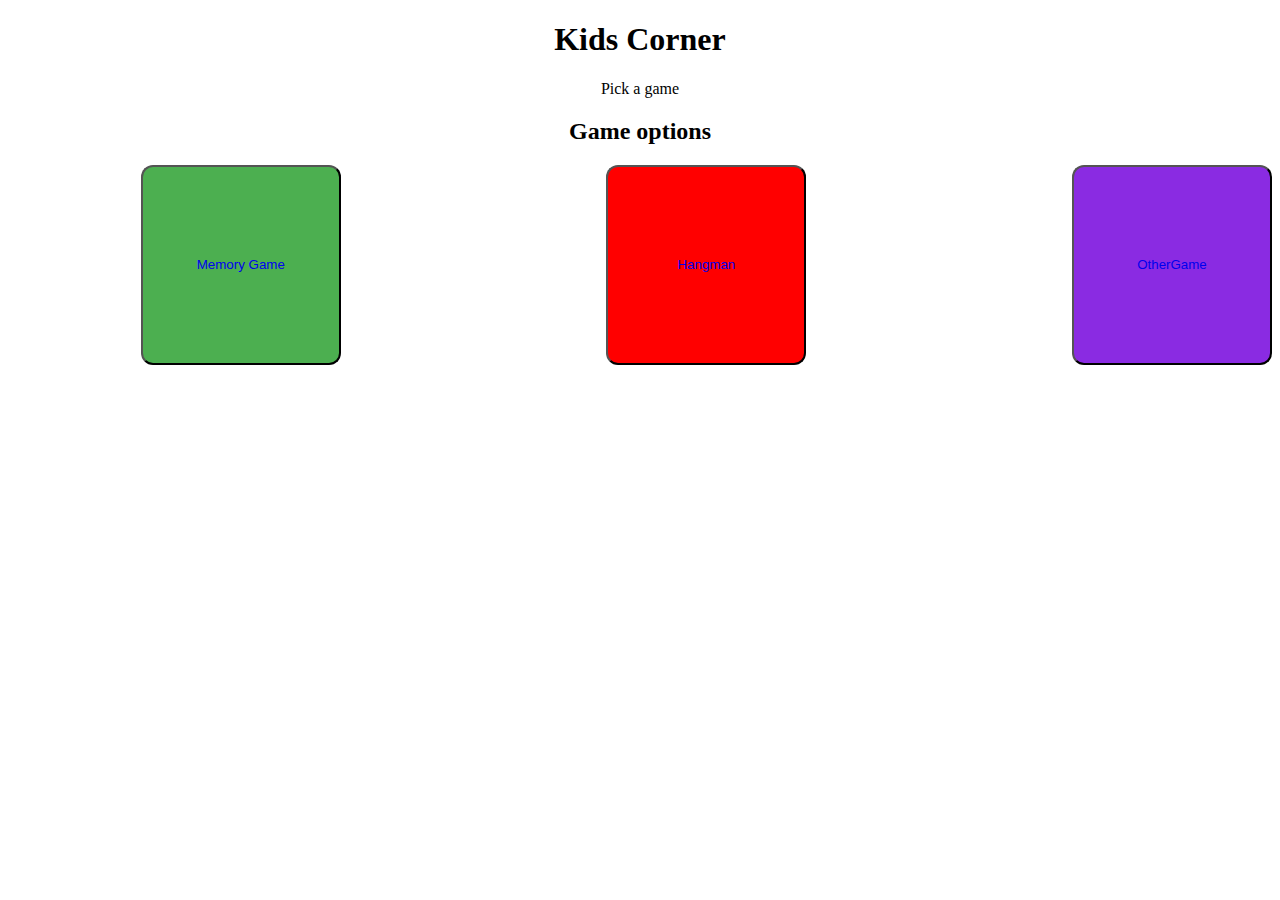
==== index.html @ be04223d "Create buttons with hover effect for games" ====
<!DOCTYPE html>
<html lang="en">
<head>
    <meta charset="UTF-8">
    <meta http-equiv="X-UA-Compatible" content="IE=edge">
    <meta name="viewport" content="width=device-width, initial-scale=1.0">
    <link rel="stylesheet" type="text/css" href="assets/style.css"/>
    <title>Kids Corner</title>
</head>
<body>
    <h1>Kids Corner</h1>
    <p>Pick a game</p>
    <section>
        <h2>Game options</h2>
        <section id="container">
            <a href=""><button class="btn1" id="myBtn1"><a href="memory_game/index.html">Memory Game
                <div id="btnInfo1"></div>
            </button></a>
            <a href=""><button class="btn2" id="myBtn2"><a href="memory_game/index.html">Hangman
                <div id="btnInfo2"></div>
            </button></a>
            <a href=""><button class="btn3" id="myBtn3"><a href="memory_game/index.html">OtherGame
                <div id="btnInfo3"></div>
            </button></a>
           
        </section>
				<p>&nbsp;</p>
				<div id="details">
<script src="assets/script.js"></script>
</body>

</html>
---- assets/style.css ----
body {
    align-items: center;
    text-align: center;
    background-image: url("https://res.cloudinary.com/dyhess8yw/image/upload/v1682515793/blog/wp3228059-cartoon-farm-background_1_jvr8pt.png");
    background-size:cover;
    background-repeat: no-repeat;
}

#container {
    display: flex;
    flex-wrap: wrap;
    align-content: flex-start;
    align-items: stretch;
    justify-content: space-between;
}

.btn1 {
    height: 200px;
    width: 200px;
    border-radius: 12px;
    transition-duration: 0.4s;
    background-color: #4CAF50; /* Green */
    
}

.btn1 a {
    text-decoration: none;
}

.btn1:hover {
    background-color: white; /* Green */  
  }

.btn2 {
    height: 200px;
    width: 200px;
    border-radius: 12px;
    transition-duration: 0.4s;
    background-color: red; /* Green */
}

.btn2:hover {
    background-color: white; /* Green */
    color:  red;
  }
  
.btn2 a {
    text-decoration: none;
}

.btn3 {
    height: 200px;
    width: 200px;
    border-radius: 12px;
    transition-duration: 0.4s;
    background-color: blueviolet; /* Green */
}

.btn3:hover {
    background-color: white; /* Green */
    color:  blueviolet;
  }

  .btn3 a {
    text-decoration: none;
}
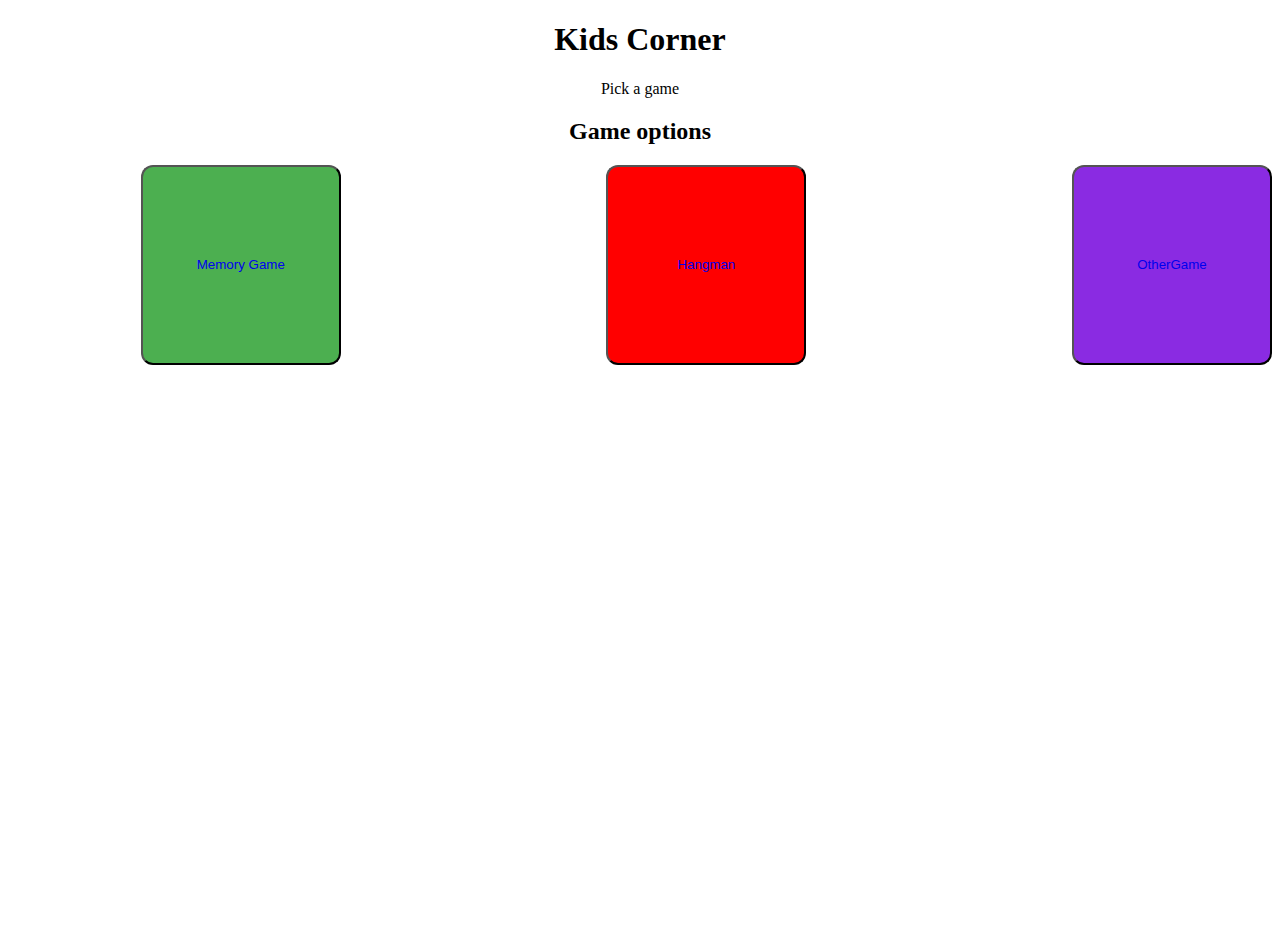
==== commit b51bf787: "add car images and rotate cards when chicked" ====
--- a/index.html
+++ b/index.html
@@ -16,10 +16,10 @@
             <a href=""><button class="btn1" id="myBtn1"><a href="memory_game/index.html">Memory Game
                 <div id="btnInfo1"></div>
             </button></a>
-            <a href=""><button class="btn2" id="myBtn2"><a href="memory_game/index.html">Hangman
+            <a href=""><button class="btn2" id="myBtn2"><a href="memory_game/easymemory.html">Hangman
                 <div id="btnInfo2"></div>
             </button></a>
-            <a href=""><button class="btn3" id="myBtn3"><a href="memory_game/index.html">OtherGame
+            <a href=""><button class="btn3" id="myBtn3"><a href="memory_game/easymemory.html">OtherGame
                 <div id="btnInfo3"></div>
             </button></a>
            
--- a/assets/style.css
+++ b/assets/style.css
@@ -4,6 +4,7 @@
     background-image: url("https://res.cloudinary.com/dyhess8yw/image/upload/v1682515793/blog/wp3228059-cartoon-farm-background_1_jvr8pt.png");
     background-size:cover;
     background-repeat: no-repeat;
+    height: 100vh;
 }
 
 #container {
@@ -63,4 +64,6 @@
 
   .btn3 a {
     text-decoration: none;
-}+}
+
+
